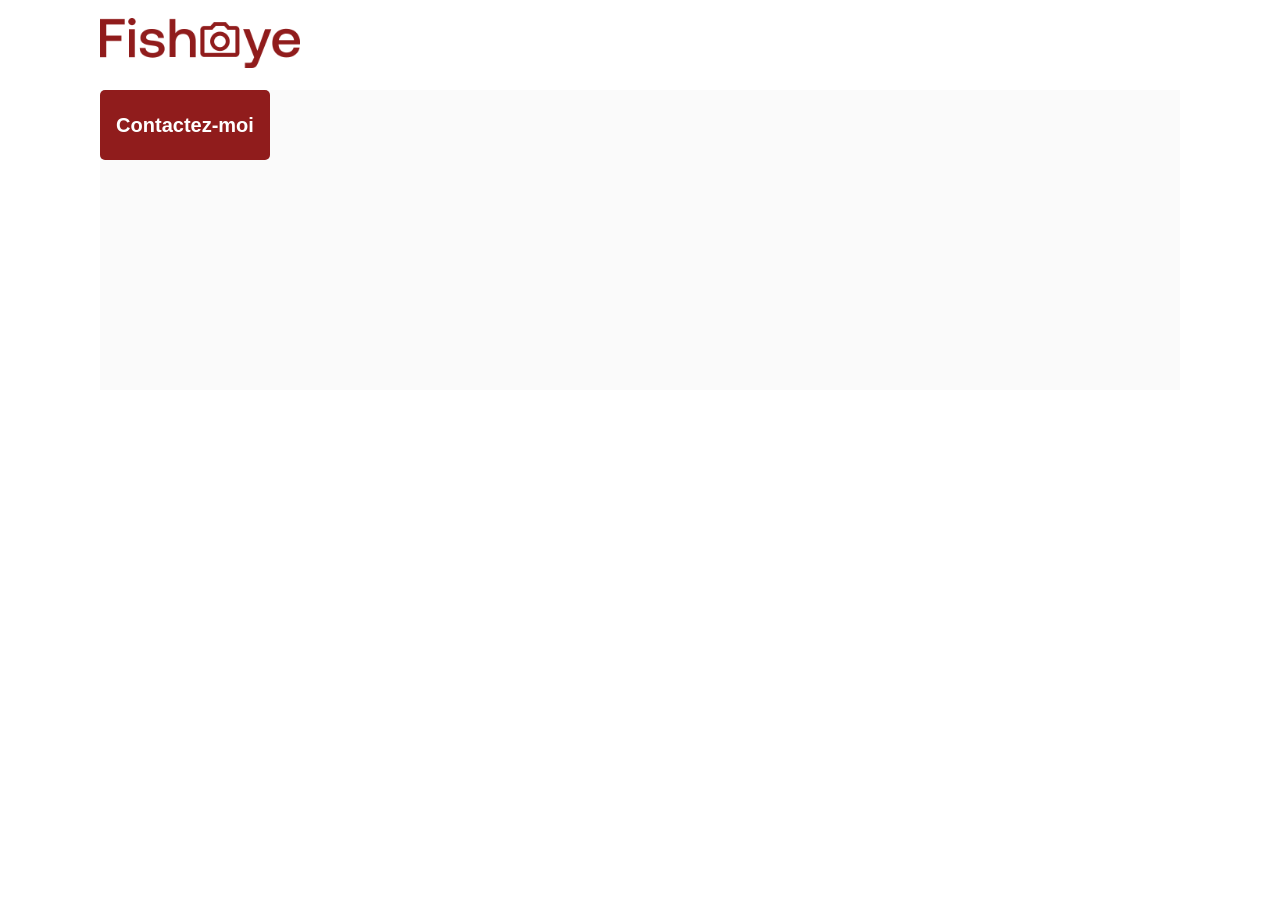
==== photographer.html @ e282d92a "Affichage boucle page" ====
<!DOCTYPE html>
<html>
  <head>
    <link href="css/style.css" rel="stylesheet" type="text/css" />
    <meta charset="utf-8">
    <link rel="icon" type="image/png" href="assets/favicon.png">
    <link href="https://fonts.googleapis.com/css?family=DM+Sans&display=swap" rel="stylesheet">
    <title>Fisheye - photographe </title>
  </head>
  <body>
    <header>
      <a href="./index.html">
        <img src="assets/images/logo.png" class="logo" alt="fisheye logo"/>
      </a>
    </header>
    <main id="main">
      <div class="photograph-header">
        <button class="contact_button" onclick="displayModal()">Contactez-moi</button>
      </div>
        <section id="photographer-details">
      </section>
    </main>
    <div id="contact_modal">
			<div class="modal">
				<header>
          <h2>Contactez-moi</h2>
          <img src="assets/icons/close.svg" onclick="closeModal()" />
        </header>
				<form>
					<div>
						<label>Prénom</label>
						<input />
					</div>
          <button class="contact_button">Envoyer</button>
				</form>
        
			</div>
		</div>
    <script  src="../Front-End-Fisheye/scripts/pages/photographer.js"></script>
    <script src="../Front-End-Fisheye/scripts/utils/contactForm.js"></script>
  </body>
</html>
---- css/style.css ----
@import url("photographer.css");

.nomarge{
    margin: 0;
}

body {
    font-family: "DM Sans", sans-serif;
    margin: 0;
}


header {
    display: flex;
    flex-direction: row;
    justify-content: space-between;
    align-items: center;
    height: 90px;
}

h1 {
    color: #901C1C;
    margin-right: 100px;
}

.logo {
    height: 50px;
    margin-left: 100px;
}

.photographer_section {
    display: grid;
    grid-template-columns: 1fr 1fr 1fr;
    gap: 70px;
    margin-top: 100px;
}

.photographer_section article {
    justify-self: center;
    display: flex;
    justify-content: center;
    align-items: center;
    flex-direction: column;
}

.photographer_section article h2 {
    color: #D3573C;
    font-size: 36px;
    line-height: 46px;
    margin-top: 20px;
}

.photographer_section article img {
    height: 200px;
    width: 200px;
    border-radius: 50%;
    object-fit: contain;
}

.photographer_section article .city {
    font-size: 13px;
    color: #901C1C;
}

.photographer_section article .tagline {
    font-size: 10px;
    color: #000000;
}

.photographer_section article .price {
    font-size: 9px;
    color: #757575;
}
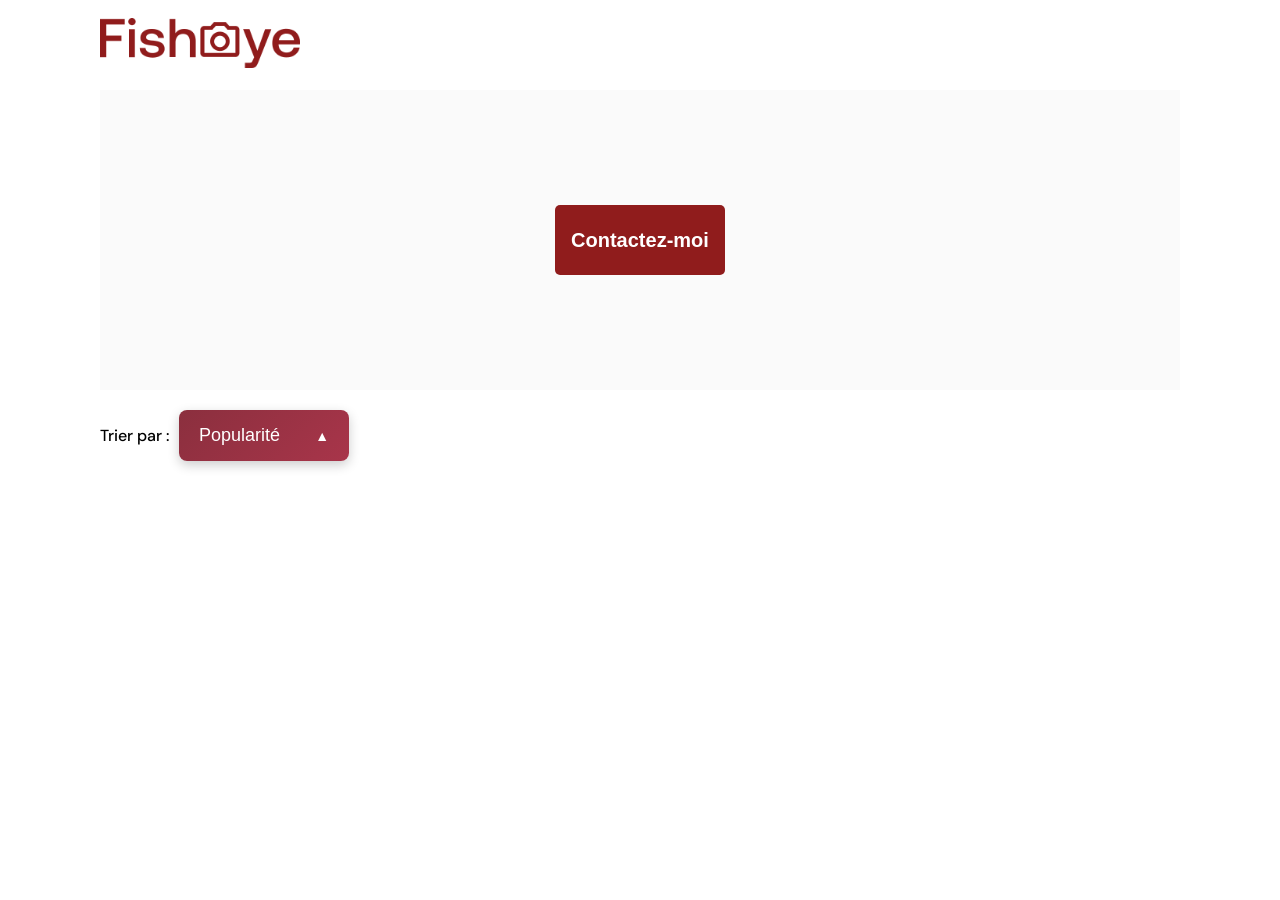
==== commit ad85071e: "soutenance" ====
--- a/photographer.html
+++ b/photographer.html
@@ -1,42 +1,96 @@
 <!DOCTYPE html>
 <html>
-  <head>
-    <link href="css/style.css" rel="stylesheet" type="text/css" />
-    <meta charset="utf-8">
-    <link rel="icon" type="image/png" href="assets/favicon.png">
-    <link href="https://fonts.googleapis.com/css?family=DM+Sans&display=swap" rel="stylesheet">
-    <title>Fisheye - photographe </title>
-  </head>
-  <body>
-    <header>
-      <a href="./index.html">
-        <img src="assets/images/logo.png" class="logo" alt="fisheye logo"/>
-      </a>
-    </header>
-    <main id="main">
-      <div class="photograph-header">
-        <button class="contact_button" onclick="displayModal()">Contactez-moi</button>
-      </div>
-        <section id="photographer-details">
-      </section>
-    </main>
-    <div id="contact_modal">
-			<div class="modal">
-				<header>
+
+<head>
+  <link href="css/style.css" rel="stylesheet" type="text/css" />
+  <meta charset="utf-8">
+  <link rel="icon" type="image/png" href="assets/favicon.png">
+  <link href="https://fonts.googleapis.com/css?family=DM+Sans&display=swap" rel="stylesheet">
+  <title>Fisheye - photographe </title>
+</head>
+
+<body>
+  <header>
+    <a href="./index.html">
+      <img src="assets/images/logo.png" class="logo" alt="fisheye logo" />
+    </a>
+  </header>
+  <main id="main">
+    <div class="photograph-header">
+      <div id="info-photographer"></div>
+      <button class="contact_button" onclick="displayModal()">Contactez-moi</button>
+      <div id="img-photographer"></div>
+    </div>
+   <div id="filter">
+  <label for="sort" id="sortLabel">Trier par :</label>
+  
+  <div class="custom-select">
+    <button 
+      class="select-button" 
+      id="selectBtn"
+      role="button"
+      aria-haspopup="listbox"
+      aria-expanded="false"
+      aria-labelledby="sortLabel selectBtn">
+      Popularité
+    </button>
+    <ul 
+      class="options-menu" 
+      id="optionsMenu"
+      role="listbox"
+      aria-labelledby="sortLabel"
+      aria-activedescendant="option-popularity">
+      <li class="option selected" role="option" id="option-popularity" data-value="popularity" aria-selected="true">Popularité</li>
+      <li class="option" role="option" id="option-date" data-value="date" aria-selected="false">Date</li>
+      <li class="option" role="option" id="option-title" data-value="title" aria-selected="false">Titre</li>
+    </ul>
+  </div>
+
+  <select id="sort">
+    <option value="popularity">Popularité</option>
+    <option value="date">Date</option>
+    <option value="title">Titre</option>
+  </select>
+</div>
+
+    <section id="photographer-details">
+    </section>
+  </main>
+  <div id="contact_modal">
+    <div class="modal">
+      <header>
+        <div class="name-header">
           <h2>Contactez-moi</h2>
-          <img src="assets/icons/close.svg" onclick="closeModal()" />
-        </header>
-				<form>
-					<div>
-						<label>Prénom</label>
-						<input />
-					</div>
-          <button class="contact_button">Envoyer</button>
-				</form>
-        
-			</div>
-		</div>
-    <script  src="../Front-End-Fisheye/scripts/pages/photographer.js"></script>
-    <script src="../Front-End-Fisheye/scripts/utils/contactForm.js"></script>
-  </body>
-</html>
+        </div>
+        <img src="assets/icons/close.svg" onclick="closeModal()" />
+      </header>
+      <form id="form">
+        <div>
+          <label for="first-name">Prénom</label>
+          <input type="text" id="first-name" name="first_name" required aria-label="Prénom" />
+
+          <label for="last-name">Nom</label>
+          <input type="text" id="last-name" name="last_name" required aria-label="Nom" />
+
+          <label for="email">Email</label>
+          <input type="email" id="email" name="email" required aria-label="Email" />
+
+          <label for="message">Votre message</label>
+          <input type="text" id="message" name="message" required aria-label="Votre message" />
+        </div>
+
+        <button id='submit' class="contact_button">
+          Envoyer
+        </button>
+      </form>
+
+
+    </div>
+
+  </div>
+ 
+  <script src="./scripts/pages/photographer.js"></script>
+  <script src="./scripts/utils/contactForm.js"></script>
+</body>
+
+</html>
--- a/css/style.css
+++ b/css/style.css
@@ -1,6 +1,6 @@
 @import url("photographer.css");
 
-.nomarge{
+.nomarge {
     margin: 0;
 }
 
@@ -22,6 +22,103 @@
     color: #901C1C;
     margin-right: 100px;
 }
+
+/*  filter */
+#filter {
+      display: flex;
+      align-items: center;
+      gap: 10px;
+      margin: 20px 100px 50px 100px;
+    }
+
+    label {
+      font-size: 16px;
+      font-weight: 500;
+    }
+
+    .custom-select {
+      position: relative;
+      display: inline-block;
+      min-width: 170px;
+    }
+
+    .select-button {
+      background: linear-gradient(135deg, #8B2F3E 0%, #A8354A 100%);
+      color: white;
+      padding: 15px 20px;
+      font-size: 18px;
+      font-weight: 500;
+      border: none;
+      border-radius: 8px;
+      cursor: pointer;
+      display: flex;
+      align-items: center;
+      justify-content: space-between;
+      width: 170px;
+      box-shadow: 0 4px 12px rgba(0, 0, 0, 0.2);
+      transition: all 0.2s;
+    }
+
+    .select-button:hover {
+      box-shadow: 0 6px 16px rgba(0, 0, 0, 0.3);
+    }
+
+    .select-button::after {
+      content: '▲';
+      font-size: 14px;
+      transition: transform 0.3s;
+    }
+
+    .select-button.open::after {
+      transform: rotate(180deg);
+    }
+
+    .options-menu {
+      position: absolute;
+      top: 100%;
+      left: 0;
+      right: 0;
+      background: linear-gradient(135deg, #7A2838 0%, #9B3546 100%);
+      border-radius: 0 0 8px 8px;
+      box-shadow: 0 8px 16px rgba(0, 0, 0, 0.3);
+      overflow: hidden;
+      max-height: 0;
+      opacity: 0;
+      transition: all 0.3s ease;
+      z-index: 10;
+    }
+
+    .options-menu.open {
+      max-height: 300px;
+      opacity: 1;
+      margin-top: -8px;
+          list-style: none;
+    padding: 0;
+    }
+
+    .option {
+      color: white;
+      padding: 18px 20px;
+      font-size: 18px;
+      font-weight: 400;
+      cursor: pointer;
+      transition: background 0.2s;
+      border-bottom: 1px solid white;
+    }
+
+    .option:last-child {
+      border-bottom: none;
+    }
+
+   
+
+    /* Cache le select natif */
+    #sort {
+      display: none;
+    }
+
+
+/* filter */
 
 .logo {
     height: 50px;
@@ -35,6 +132,9 @@
     margin-top: 100px;
 }
 
+.photographer_section a {
+    text-decoration: none;
+}
 .photographer_section article {
     justify-self: center;
     display: flex;
@@ -70,4 +170,122 @@
 .photographer_section article .price {
     font-size: 9px;
     color: #757575;
+}
+
+#contact_modal {
+    position: fixed;
+    width: 100%;
+    top: 0px;
+    left: 50%;
+    transform: translateX(-50%);
+    padding: 25px;
+    background-color: #C4C4C466;
+    height: 100%;
+}
+
+/* Overlay pour le carrousel */
+.carrousel-overlay {
+    position: fixed;
+    top: 0;
+    left: 0;
+    width: 100%;
+    height: 100%;
+    background-color: white;
+    display: flex;
+    justify-content: center;
+    align-items: center;
+    z-index: 1000;
+}
+
+/* Conteneur principal du carrousel */
+.carrousel {
+    position: relative;
+    width: 80%;
+    max-width: 800px;
+    height: 80%;
+    background-color: #fff;
+    border-radius: 10px;
+    display: flex;
+    flex-direction: column;
+    align-items: center;
+    justify-content: center;
+}
+
+/* Contenu du carrousel */
+.carrousel-content {
+    display: flex;
+    justify-content: center;
+    align-items: center;
+    width: 100%;
+    height: 100%;
+    overflow: hidden;
+    position: relative;
+}
+
+/* Éléments individuels du carrousel */
+.carrousel-item {
+    display: none;
+    justify-content: center;
+    align-items: center;
+    width: 100%;
+    height: 100%;
+    object-fit: cover;
+    background-color: transparent;
+}
+
+.carrousel-item img,
+.carrousel-item video {
+    max-width: 100%;
+    object-fit: cover;
+    height: 80%;
+    width: 100%;
+}
+
+/* Afficher uniquement l'élément actif */
+.carrousel-item.active {
+    display: flex;
+    flex-direction: column-reverse;
+    align-items: flex-start;
+}
+
+/* Boutons de navigation */
+.carrousel button {
+    position: absolute;
+    top: 50%;
+    transform: translateY(-50%);
+    background-color: transparent;
+    border: none;
+    padding: 10px;
+    cursor: pointer;
+    font-size: 20px;
+    z-index: 10;
+    outline: none;
+}
+
+.carrousel .prev-btn {
+    left: -100px;
+}
+
+.carrousel .next-btn {
+    right: -100px;
+}
+
+/* Bouton fermer */
+.carrousel-overlay .close-btn {
+    position: absolute;
+    top: 20px;
+    right: 20px;
+    border: none;
+    padding: 10px 15px;
+    color: #901C1C;
+    font-size: 42px;
+    font-weight: bold;
+    cursor: pointer;
+    z-index: 10;
+    outline: none;
+    background-color: transparent;
+}
+
+.carrousel-item.active {
+    color: #901C1C;
 }
